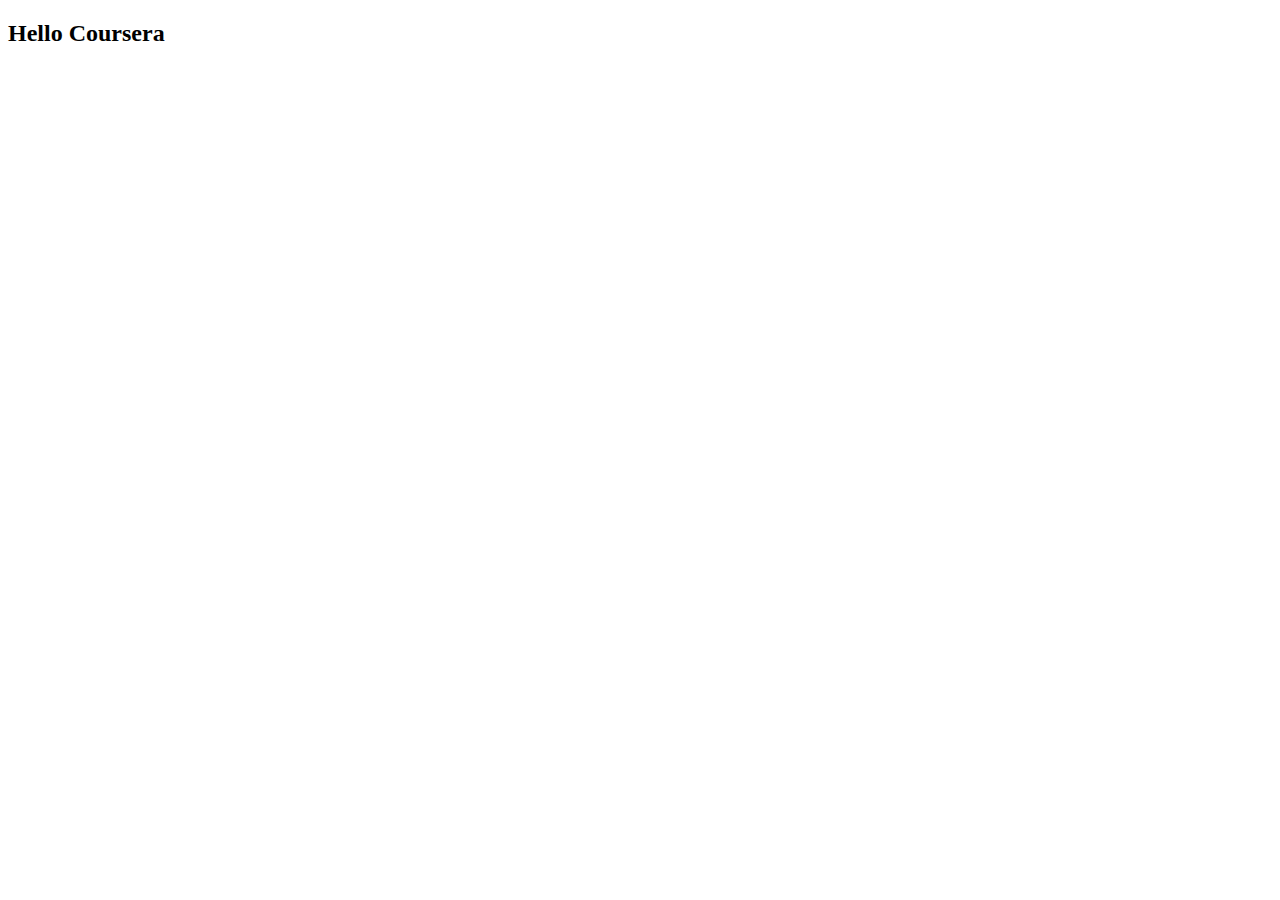
==== site/index.html @ fd8aceb1 "my first page." ====
<!DOCTYPE html>
<html lang="en">
<head>
    <meta charset="UTF-8">
    <meta name="viewport" content="width=device-width, initial-scale=1.0">
    <title>Hello Coursera!</title>
</head>
<body>
    <h2>Hello Coursera</h2>
</body>
</html>
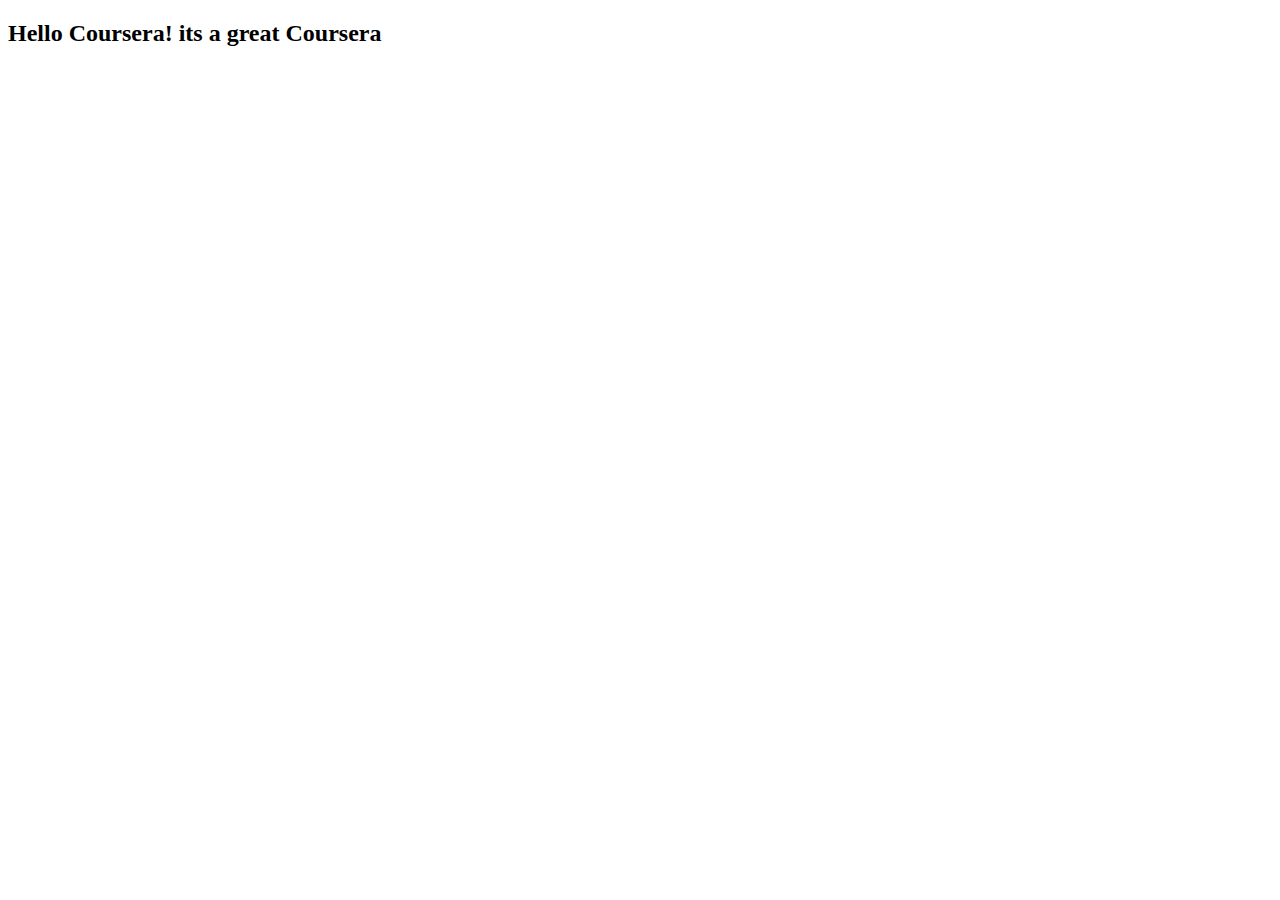
==== commit 660b3087: "Small addition to our page content." ====
--- a/site/index.html
+++ b/site/index.html
@@ -6,6 +6,6 @@
     <title>Hello Coursera!</title>
 </head>
 <body>
-    <h2>Hello Coursera</h2>
+    <h2>Hello Coursera! its a great Coursera</h2>
 </body>
 </html>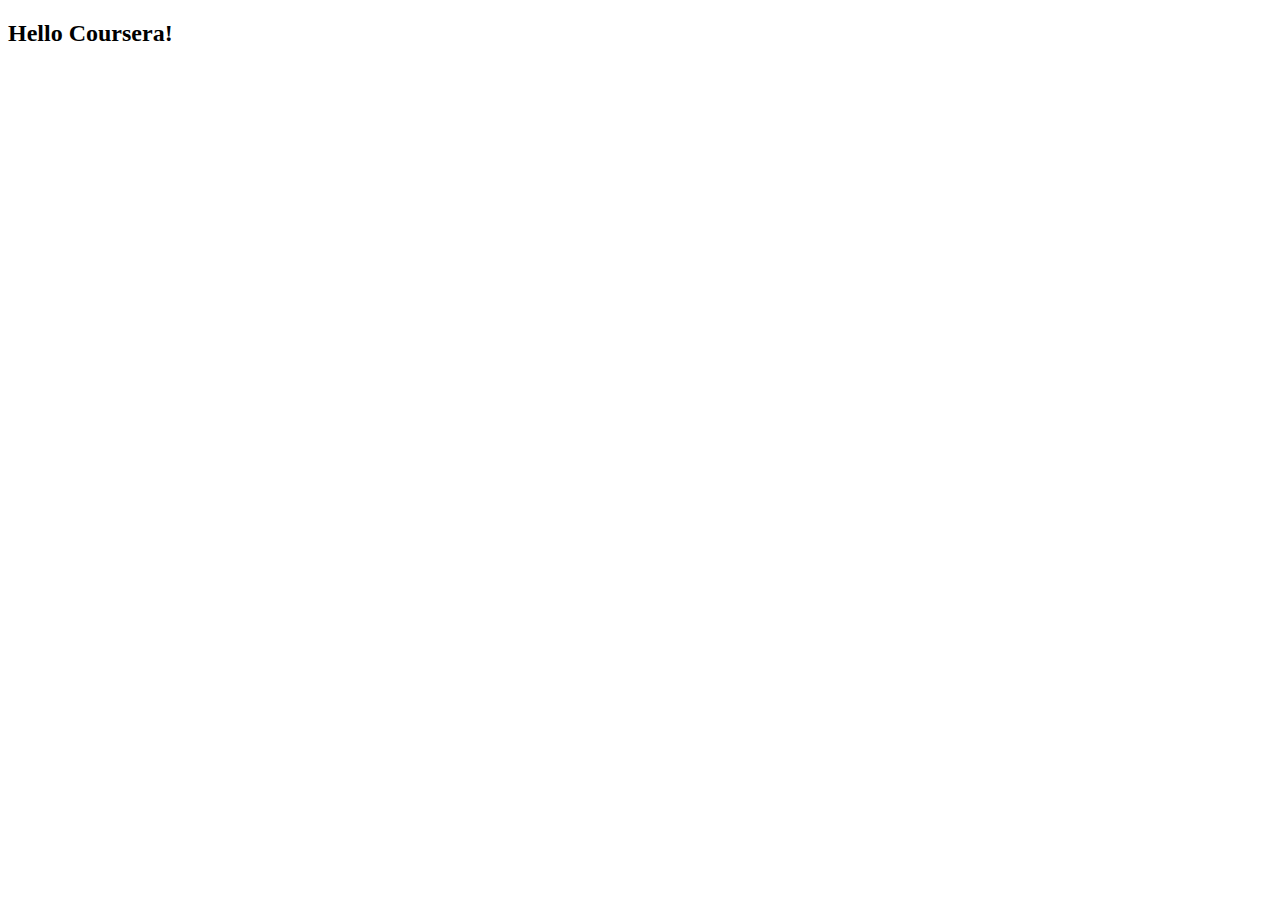
==== commit 21508ae2: "My Assignment-3" ====
--- a/site/index.html
+++ b/site/index.html
@@ -6,6 +6,6 @@
     <title>Hello Coursera!</title>
 </head>
 <body>
-    <h2>Hello Coursera! its a great Coursera</h2>
+    <h2>Hello Coursera!</h2>
 </body>
 </html>